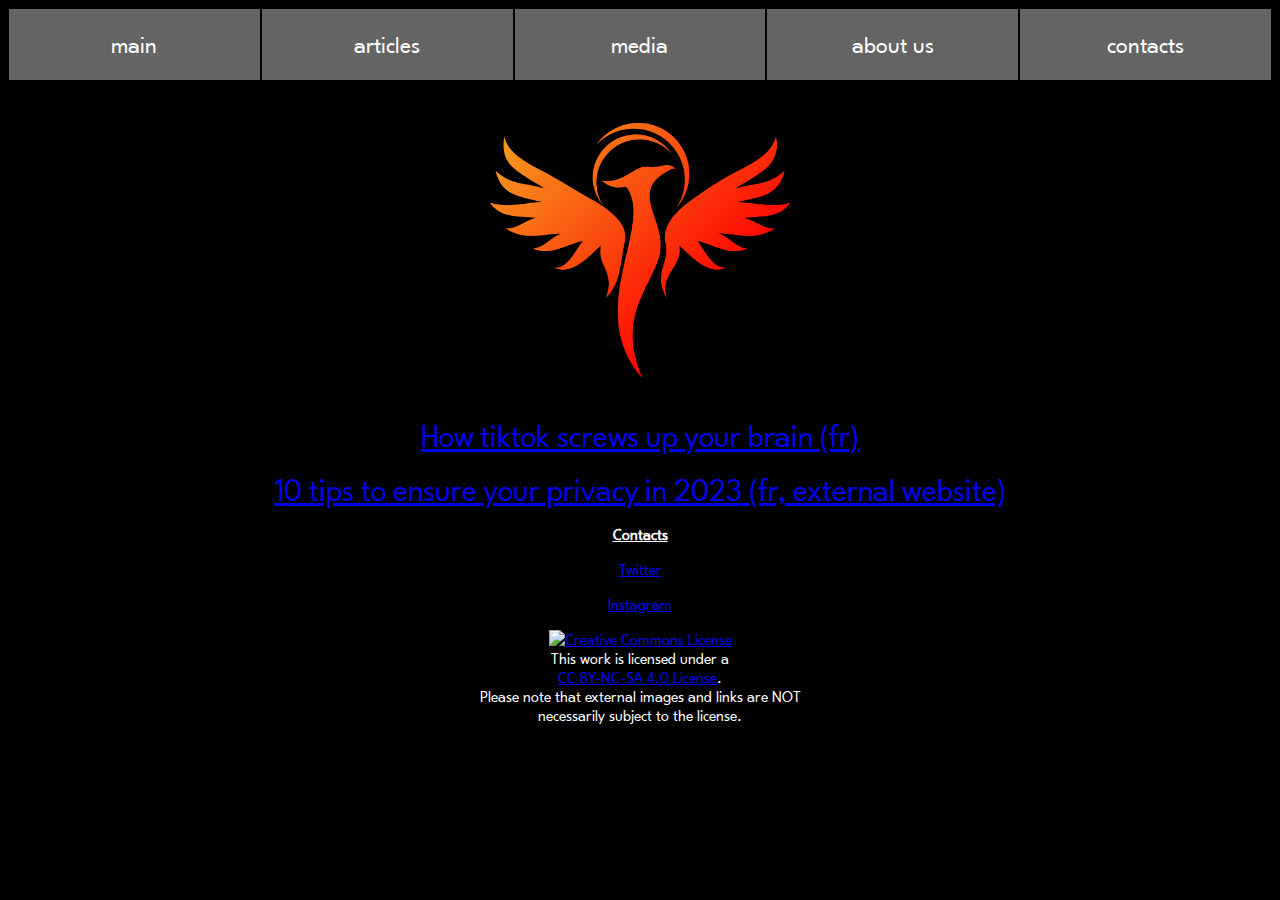
==== articles.html @ 29737b6b "uploaded website" ====
<!DOCTYPE html>
<html lang="en">
<body bgcolor="#OOOOOO">
<head>
    <title>PhoenIntel - articles</title>
    <meta charset="utf-8">
    <link rel="stylesheet" type="text/css" href="style.css">
    <meta name="google-site-verification" content="f7S9blLxu2nJn1EGjPR-bVMyKWewDYFmkrh8eaUEGjs" />
    <style>
      @font-face { font-family: Lcs; src: url('LucymarSans-Regular.ttf'); } 
      p {
         font-family: Lcs
      }
      
    </style>
</head>


<!--script désactivé-->
<noscript><p align="center"><font color="#FFOOOO"><strong><i>Javascript is disabled. Please re-enable it to enjoy an optimal web experience.<a href="https://support.google.com/admanager/answer/12654?hl=en">How to enable javascript?</a></i></strong></font></p></noscript>

<!--menu-->
<label for="ch" id="lab"></label>
<input type="checkbox" id="ch">
<nav>
    <a href="index.html"><p><font size="5">main</font></p></a>
    <a href="articles.html"><p><font size="5">articles</font></p></a>
    <a href="media.html"><p><font size="5">media</font></p></a>
    <a href="aboutus.html"><p><font size="5">about us</font></p></a>
    <a href="contacts.html"><p><font size="5">contacts</font></p></a>
</nav>

<!-- animation-->
<p align="center"><img src="media/logo.png" width="300" height="300" alt=""/></p>

<!--articles-->
<p align="center"><font color="#FFFFFFF" size="6"><a href="tiktok-brain.html">How tiktok screws up your brain (fr)</a></font></p>
<p align="center"><font color="#FFFFFFF" size="6"><a href="http://main.st4lwolf.org/5cpgsae2.html">10 tips to ensure your privacy in 2023 (fr, external website)</a></font></p>


<!--footer (bas de page)-->
<footer>
<p align="center"><font color="#FFFFFF"><strong><u>Contacts</u></strong></font>
</p>
<p align="center"><font color="#FFFFFF"><a href="https://twitter.com/PhoenIntel">Twitter</a></font>
<p align="center"><font color="#FFFFFF"><a href="https://www.instagram.com/phoenintel/">Instagram</a></font>
</footer>

<p align="center"><font color="#FFFFFF"><a rel="license" href="http://creativecommons.org/licenses/by-nc-sa/4.0/"><img alt="Creative Commons License" style="border-width:0" src="https://i.creativecommons.org/l/by-nc-sa/4.0/88x31.png" /></a><br />This work is licensed under a <br> <a rel="license" href="http://creativecommons.org/licenses/by-nc-sa/4.0/">CC BY-NC-SA 4.0 License</a>. <br> Please note that external images and links are NOT <br> necessarily subject to the license.</font></p>
</p></p></p></p></footer></strong></span></p></html>
---- style.css ----
nav{
	display: flex;
}
nav>a{
	display: block;
	width: 400px;
	background-color:rgba(100,100,100,100);
	text-align: center;
	box-sizing:border-box;
	padding:5px;
    color:#FFF;
    margin:1px;
    text-decoration:none;
    transition:all 1s ease;
}
nav>a:hover{
	background-color: rgba(1,11,25);
	color: #FFF000;
	transition:all 1= ease;
}
#ch{
	display:none;
}
#lab{
	width: 30px;
	height: 30px;
	background: linear-gradient(#FFF 0%,#FFF 20%,transparent 21%, transparent 40%,#FFF 41%, #FFF 60%,transparent 61%,transparent 80%,#FFF 81%, #FFF 100%);
	margin:4px;
	display:none;
}
@media all and (max-width: 960px) {
	nav{
		display: block;
		position: absolute;
		left:0;
		right:0;
		transform:translate(-1000px,0);
		transition:all 1s ease;
	}
	nav>a{
		width: auto;
	}
	#ch:checked+nav{
		transform:translate(0,0);
		transition:all 1s ease;

	}
	#lab{
		display:block;
	}
}
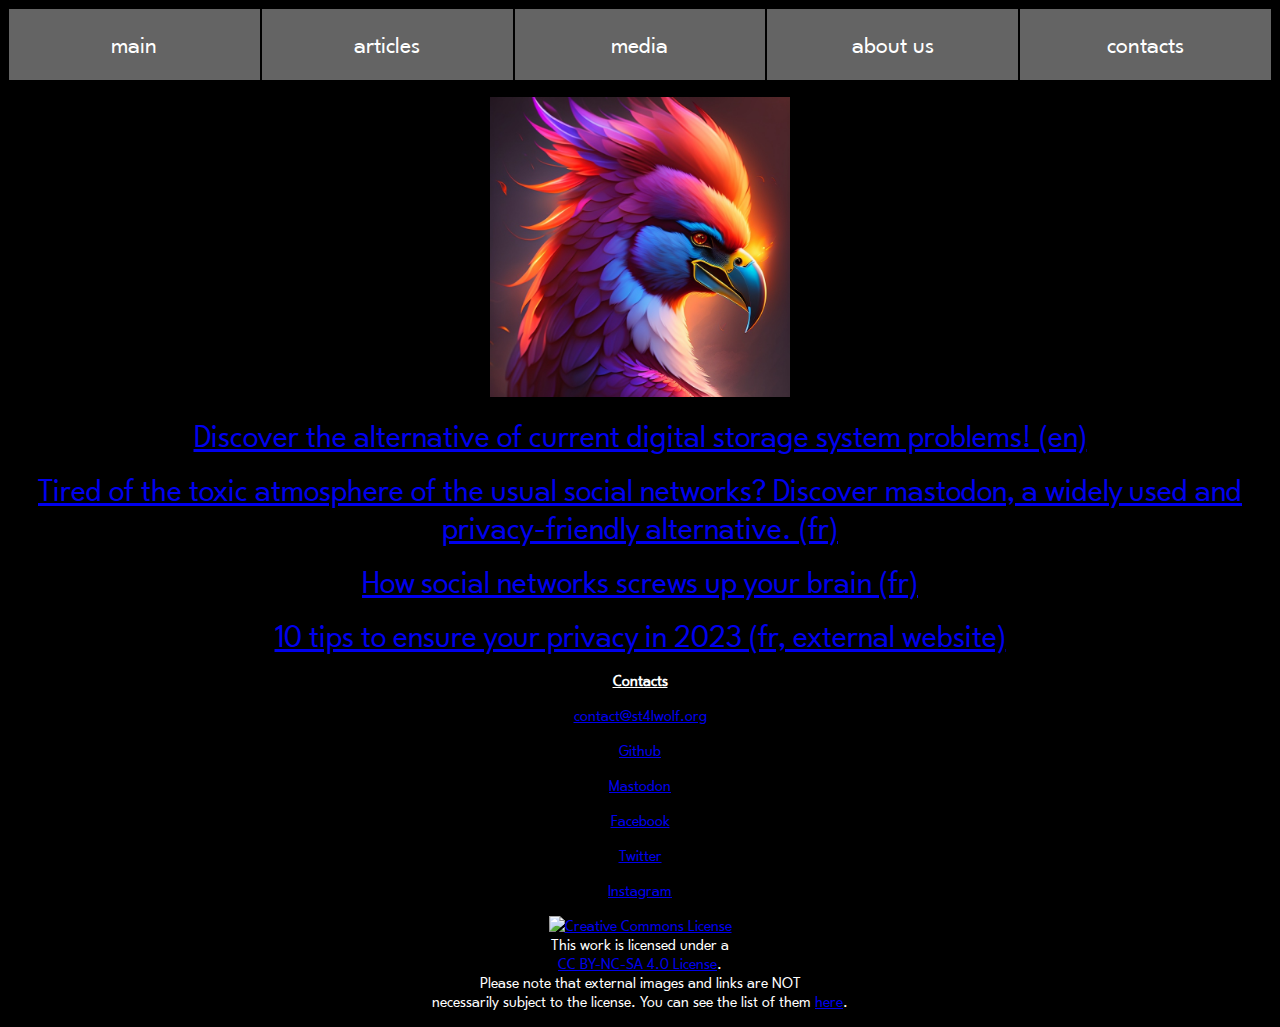
==== commit 1e40298e: "Add files via upload" ====
--- a/articles.html
+++ b/articles.html
@@ -23,7 +23,7 @@
 <label for="ch" id="lab"></label>
 <input type="checkbox" id="ch">
 <nav>
-    <a href="index.html"><p><font size="5">main</font></p></a>
+    <a href="index.php"><p><font size="5">main</font></p></a>
     <a href="articles.html"><p><font size="5">articles</font></p></a>
     <a href="media.html"><p><font size="5">media</font></p></a>
     <a href="aboutus.html"><p><font size="5">about us</font></p></a>
@@ -34,19 +34,24 @@
 <p align="center"><img src="media/logo.png" width="300" height="300" alt=""/></p>
 
 <!--articles-->
-<p align="center"><font color="#FFFFFFF" size="6"><a href="tiktok-brain.html">How tiktok screws up your brain (fr)</a></font></p>
+<p align="center"><font color="#FFFFFFF" size="6"><a href="https://github.com/phoenintel/text2dna">Discover the alternative of current digital storage system problems! (en) </a></font></p>
+<p align="center"><font color="#FFFFFFF" size="6"><a href="02-23-23.html">Tired of the toxic atmosphere of the usual social networks? Discover mastodon, a widely used and privacy-friendly alternative. (fr)</a></font></p>
+<p align="center"><font color="#FFFFFFF" size="6"><a href="02-18-23.html">How social networks screws up your brain (fr)</a></font></p>
 <p align="center"><font color="#FFFFFFF" size="6"><a href="http://main.st4lwolf.org/5cpgsae2.html">10 tips to ensure your privacy in 2023 (fr, external website)</a></font></p>
 
 
 <!--footer (bas de page)-->
 <footer>
-<p align="center"><font color="#FFFFFF"><strong><u>Contacts</u></strong></font>
-</p>
+<p align="center"><font color="#FFFFFF"><strong><u>Contacts</u></strong></font></p>
+<p align="center"><font color="#FFFFFF"><a href="mailto:contact@st4lwolf.org">contact@st4lwolf.org</a></font></p>
+<p align="center"><font color="#FFFFFF"><a href="https://github.com/phoenintel">Github</a></font></p>
+<p align="center"><font color="#FFFFFF"><a href="https://mstdn.social/@phoenintel">Mastodon</a></font></p>
+<p align="center"><font color="#FFFFFF"><a href="https://www.facebook.com/profile.php?id=100090404687359">Facebook</a></font></p>
 <p align="center"><font color="#FFFFFF"><a href="https://twitter.com/PhoenIntel">Twitter</a></font>
 <p align="center"><font color="#FFFFFF"><a href="https://www.instagram.com/phoenintel/">Instagram</a></font>
 </footer>
 
-<p align="center"><font color="#FFFFFF"><a rel="license" href="http://creativecommons.org/licenses/by-nc-sa/4.0/"><img alt="Creative Commons License" style="border-width:0" src="https://i.creativecommons.org/l/by-nc-sa/4.0/88x31.png" /></a><br />This work is licensed under a <br> <a rel="license" href="http://creativecommons.org/licenses/by-nc-sa/4.0/">CC BY-NC-SA 4.0 License</a>. <br> Please note that external images and links are NOT <br> necessarily subject to the license.</font></p>
+<p align="center"><font color="#FFFFFF"><a rel="license" href="http://creativecommons.org/licenses/by-nc-sa/4.0/"><img alt="Creative Commons License" style="border-width:0" src="https://i.creativecommons.org/l/by-nc-sa/4.0/88x31.png" /></a><br />This work is licensed under a <br> <a rel="license" href="http://creativecommons.org/licenses/by-nc-sa/4.0/">CC BY-NC-SA 4.0 License</a>. <br> Please note that external images and links are NOT <br> necessarily subject to the license. You can see the list of them <a href="http://www.phoenintel.org/aboutus.html">here</a>.</font></p>
 </p></p></p></p></footer></strong></span></p></html>
 
 
